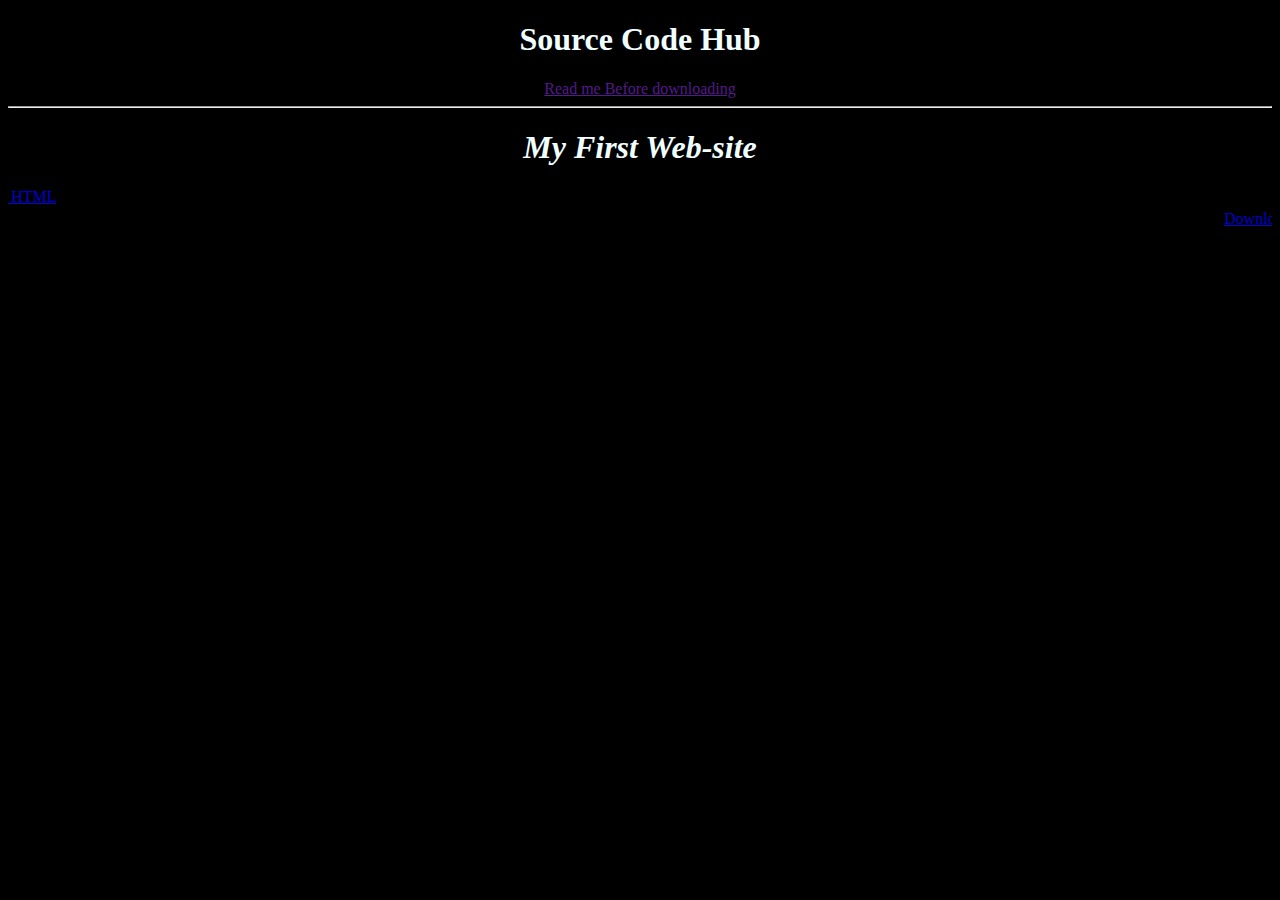
==== index.html @ 60cd3c81 "Add files via upload" ====
<!DOCTYPE html>
<html lang="en">
<head>
    <link rel="stylesheet" href="style.css">
    <link rel="icon" href="icon.ico">
    <meta charset="UTF-8">
    <meta name="viewport" content="width=device-width, initial-scale=1.0">
    <title>Source Code Hub</title>
</head>
<body>
    <h1>Source Code Hub</h1>
    <a href="">Read me Before downloading</a>
    <hr>
    <em><h1>My First Web-site</h1></em>
    <marquee behavior="scroll" direction="right" class="border"><a href="My First Web-site.html" download>Download HTML</a></marquee>
    <marquee behavior="scroll" direction="left" class="border"><a href="My First Web-site.css" download>Download CSS</a></marquee>
</body>
</html>
---- style.css ----
html {
    background-color: black;
    text-align: center;
    color: azure;
}
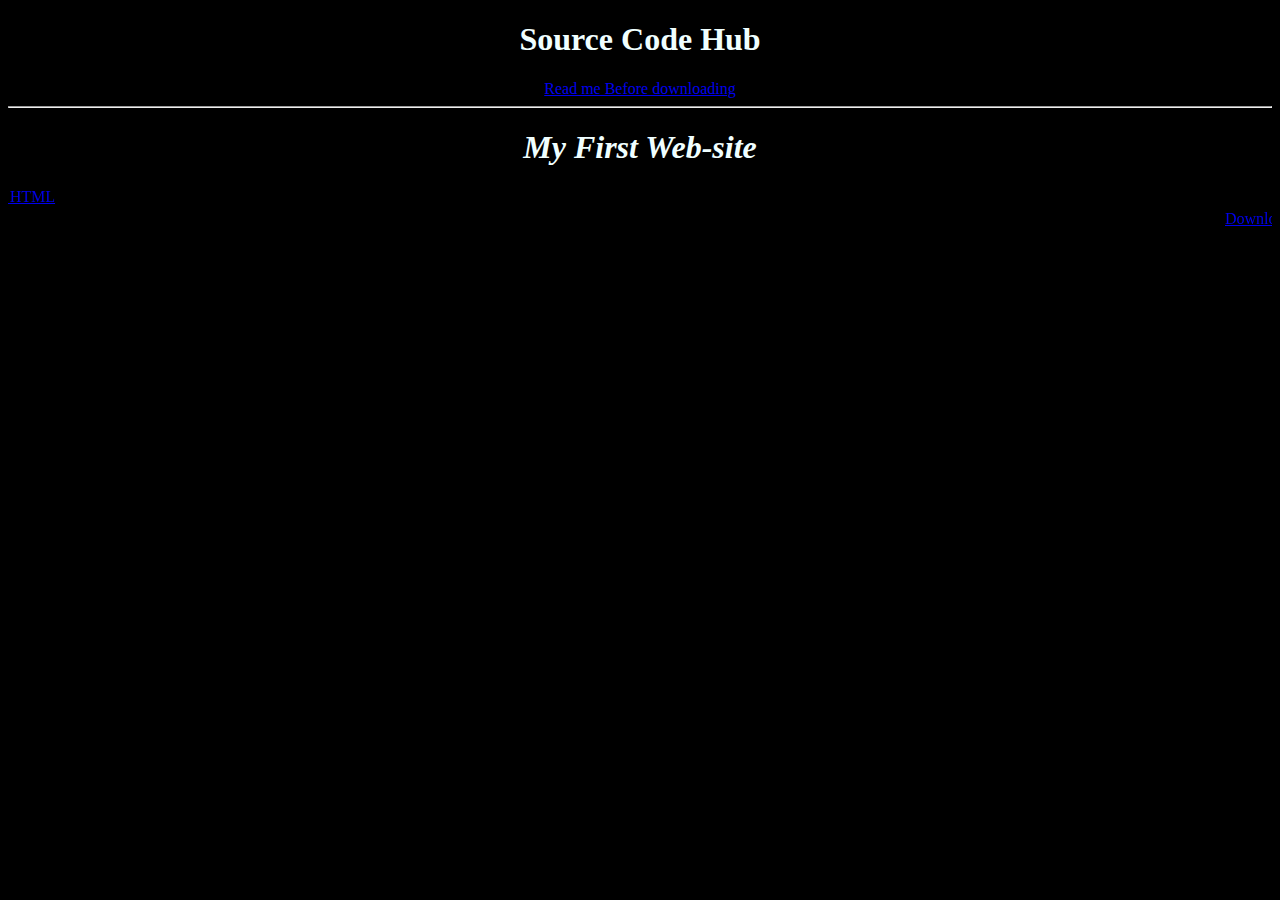
==== commit 4940a8d3: "Add files via upload" ====
--- a/index.html
+++ b/index.html
@@ -9,7 +9,7 @@
 </head>
 <body>
     <h1>Source Code Hub</h1>
-    <a href="">Read me Before downloading</a>
+    <a href="https://csshtml12.github.io/Source-Code-Hub/Read%20Me.html">Read me Before downloading</a>
     <hr>
     <em><h1>My First Web-site</h1></em>
     <marquee behavior="scroll" direction="right" class="border"><a href="My First Web-site.html" download>Download HTML</a></marquee>
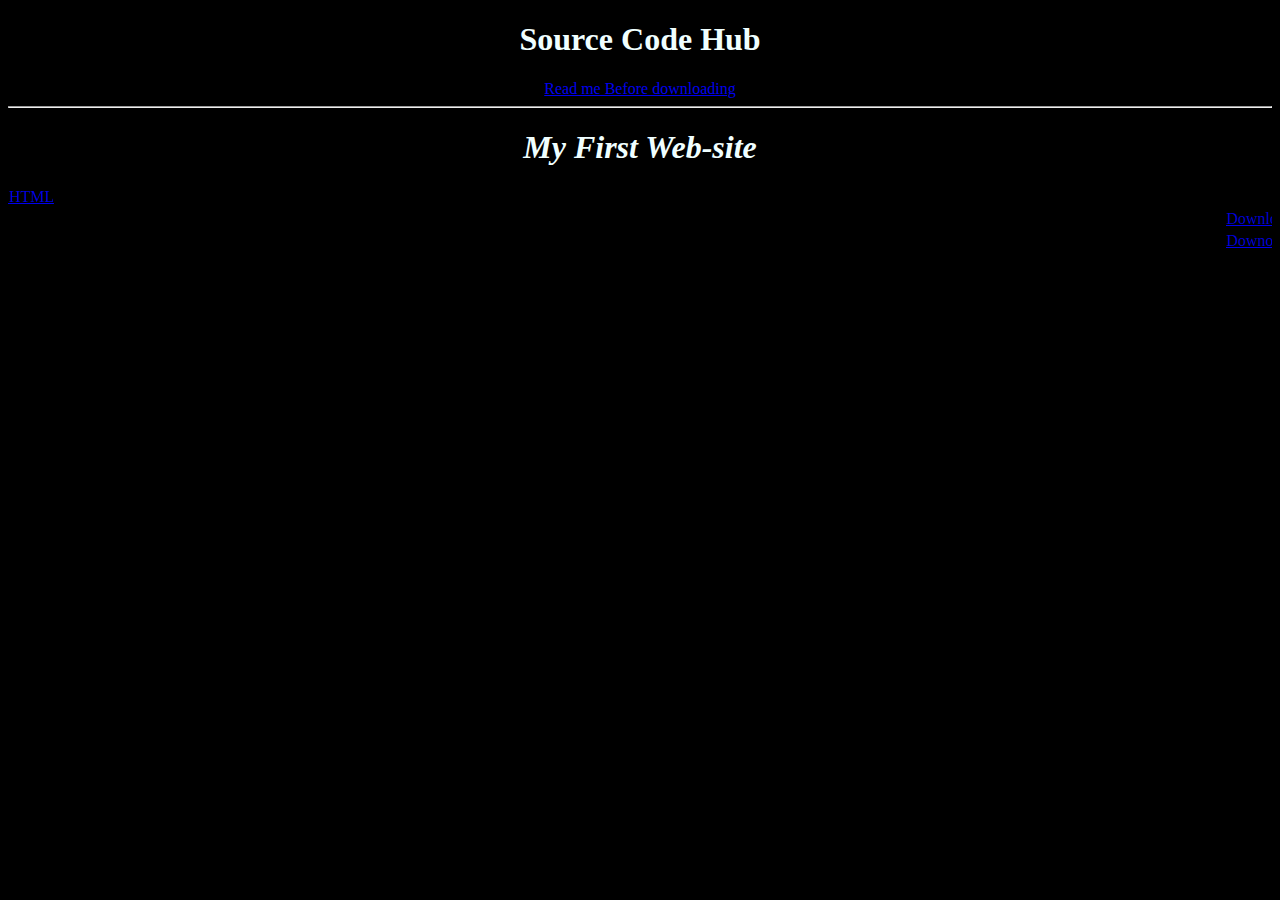
==== commit bbb23c17: "Update index.html" ====
--- a/index.html
+++ b/index.html
@@ -14,5 +14,6 @@
     <em><h1>My First Web-site</h1></em>
     <marquee behavior="scroll" direction="right" class="border"><a href="My First Web-site.html" download>Download HTML</a></marquee>
     <marquee behavior="scroll" direction="left" class="border"><a href="My First Web-site.css" download>Download CSS</a></marquee>
+    <marquee behavior="scroll" direction="left" class="border"><a href="My First Web-site.css" download>Downoload Other</a></marquee>
 </body>
-</html>+</html>
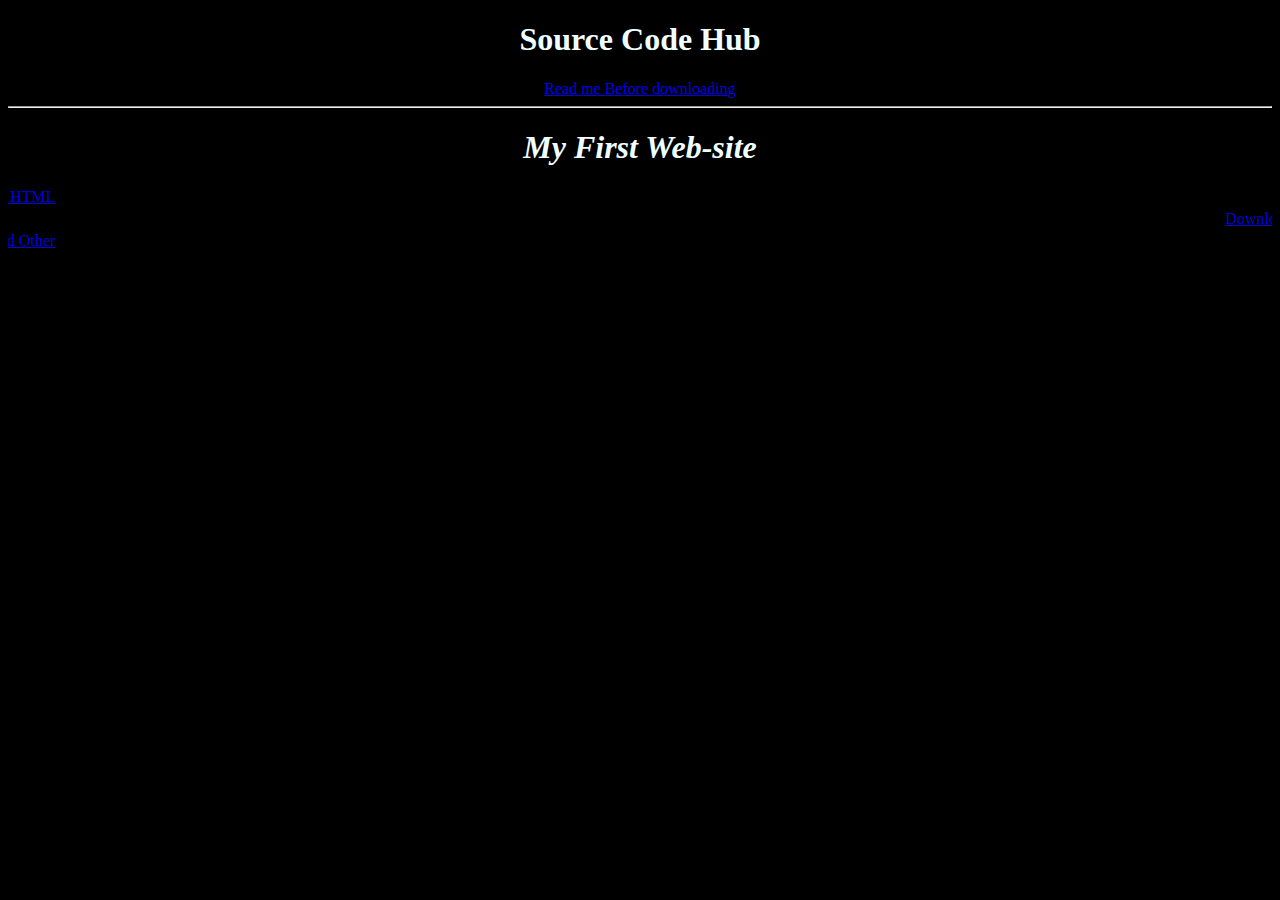
==== commit 01a2f625: "Update index.html" ====
--- a/index.html
+++ b/index.html
@@ -14,6 +14,6 @@
     <em><h1>My First Web-site</h1></em>
     <marquee behavior="scroll" direction="right" class="border"><a href="My First Web-site.html" download>Download HTML</a></marquee>
     <marquee behavior="scroll" direction="left" class="border"><a href="My First Web-site.css" download>Download CSS</a></marquee>
-    <marquee behavior="scroll" direction="left" class="border"><a href="My First Web-site.css" download>Downoload Other</a></marquee>
+    <marquee behavior="scroll" direction="right" class="border"><a href="Text.txt" download>Downoload Other</a></marquee>
 </body>
 </html>
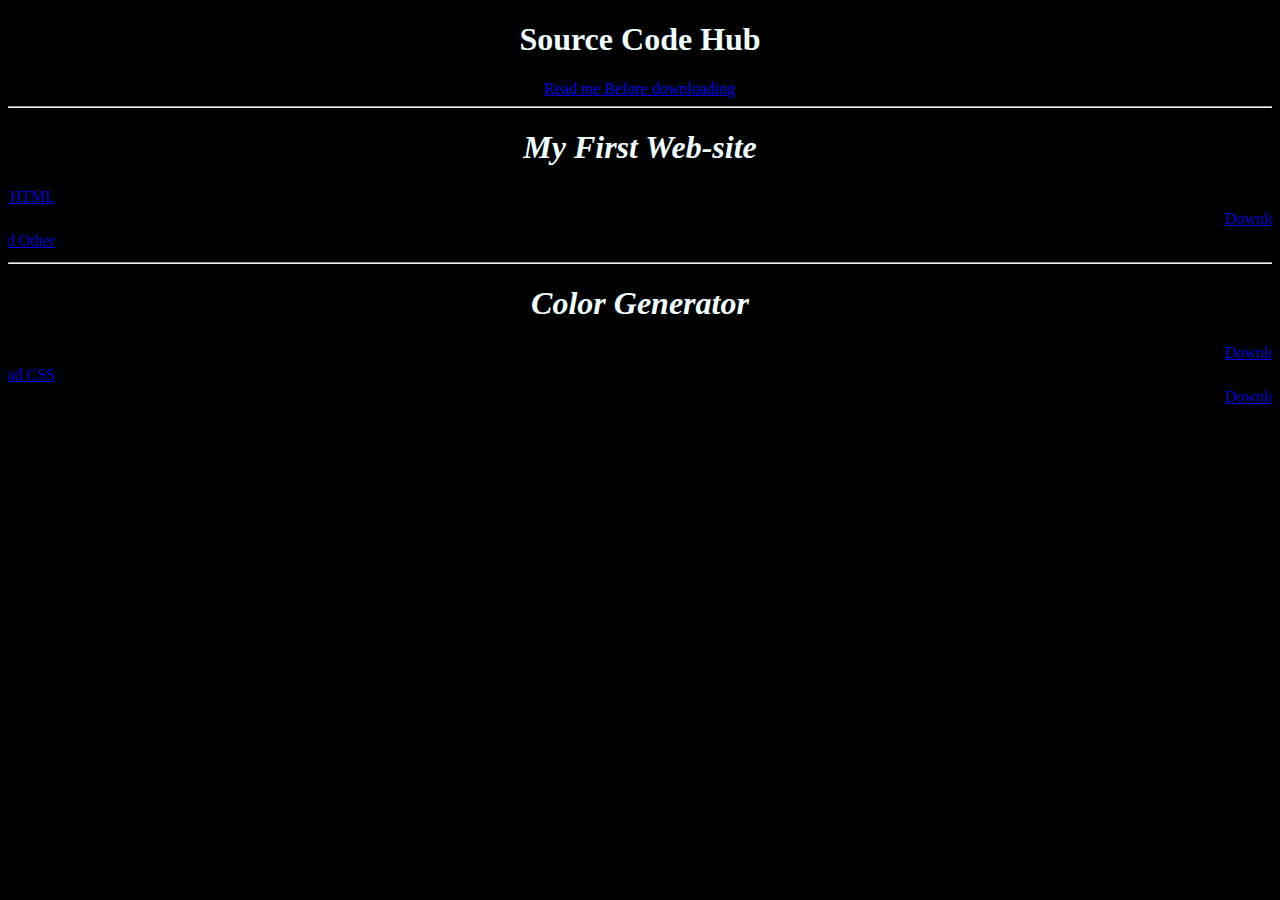
==== commit 1206b830: "Add files via upload" ====
--- a/index.html
+++ b/index.html
@@ -15,5 +15,11 @@
     <marquee behavior="scroll" direction="right" class="border"><a href="My First Web-site.html" download>Download HTML</a></marquee>
     <marquee behavior="scroll" direction="left" class="border"><a href="My First Web-site.css" download>Download CSS</a></marquee>
     <marquee behavior="scroll" direction="right" class="border"><a href="Text.txt" download>Downoload Other</a></marquee>
+    <hr>
+    <em><h1>Color Generator</h1></em>
+    <marquee behavior="scroll" direction="left" class="border"><a href="Color Generator.html" download>Download HTML</a></marquee>
+    <marquee behavior="scroll" direction="right" class="border"><a href="Color Generator.css" download>Download CSS</a></marquee>
+    <marquee behavior="scroll" direction="left" class="border"><a href="Color Generator.js" download>Download JavaScript</a></marquee>
+
 </body>
 </html>
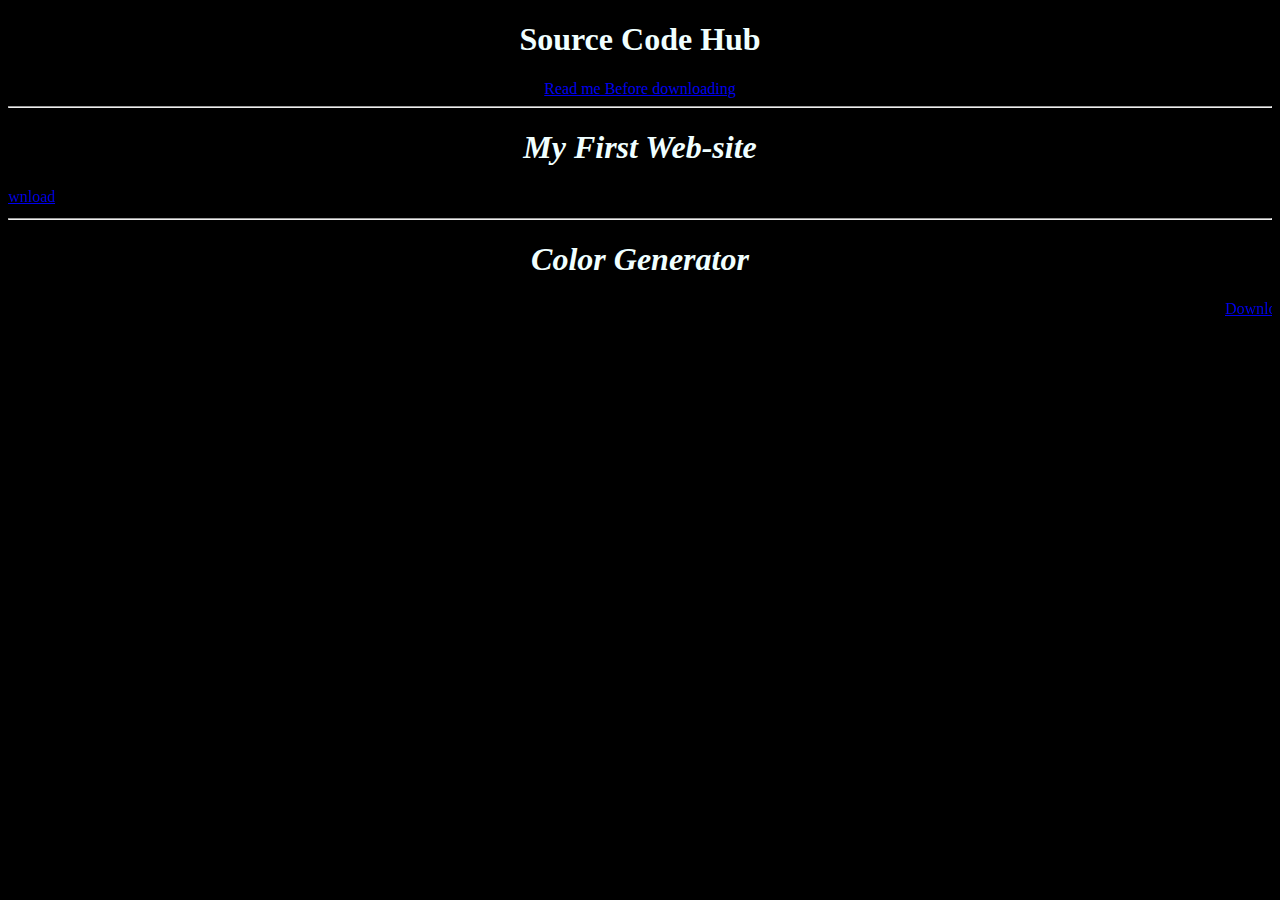
==== commit c6de4101: "Add files via upload" ====
--- a/index.html
+++ b/index.html
@@ -12,14 +12,11 @@
     <a href="https://csshtml12.github.io/Source-Code-Hub/Read%20Me.html">Read me Before downloading</a>
     <hr>
     <em><h1>My First Web-site</h1></em>
-    <marquee behavior="scroll" direction="right" class="border"><a href="My First Web-site.html" download>Download HTML</a></marquee>
-    <marquee behavior="scroll" direction="left" class="border"><a href="My First Web-site.css" download>Download CSS</a></marquee>
-    <marquee behavior="scroll" direction="right" class="border"><a href="Text.txt" download>Downoload Other</a></marquee>
+    <marquee behavior="scroll" direction="right" class="border"><a href="My First Web-site.rar" download>Download</a></marquee>
+
     <hr>
     <em><h1>Color Generator</h1></em>
-    <marquee behavior="scroll" direction="left" class="border"><a href="Color Generator.html" download>Download HTML</a></marquee>
-    <marquee behavior="scroll" direction="right" class="border"><a href="Color Generator.css" download>Download CSS</a></marquee>
-    <marquee behavior="scroll" direction="left" class="border"><a href="Color Generator.js" download>Download JavaScript</a></marquee>
+    <marquee behavior="scroll" direction="left" class="border"><a href="Color Generator.rar" download>Download</a></marquee>
 
 </body>
 </html>
